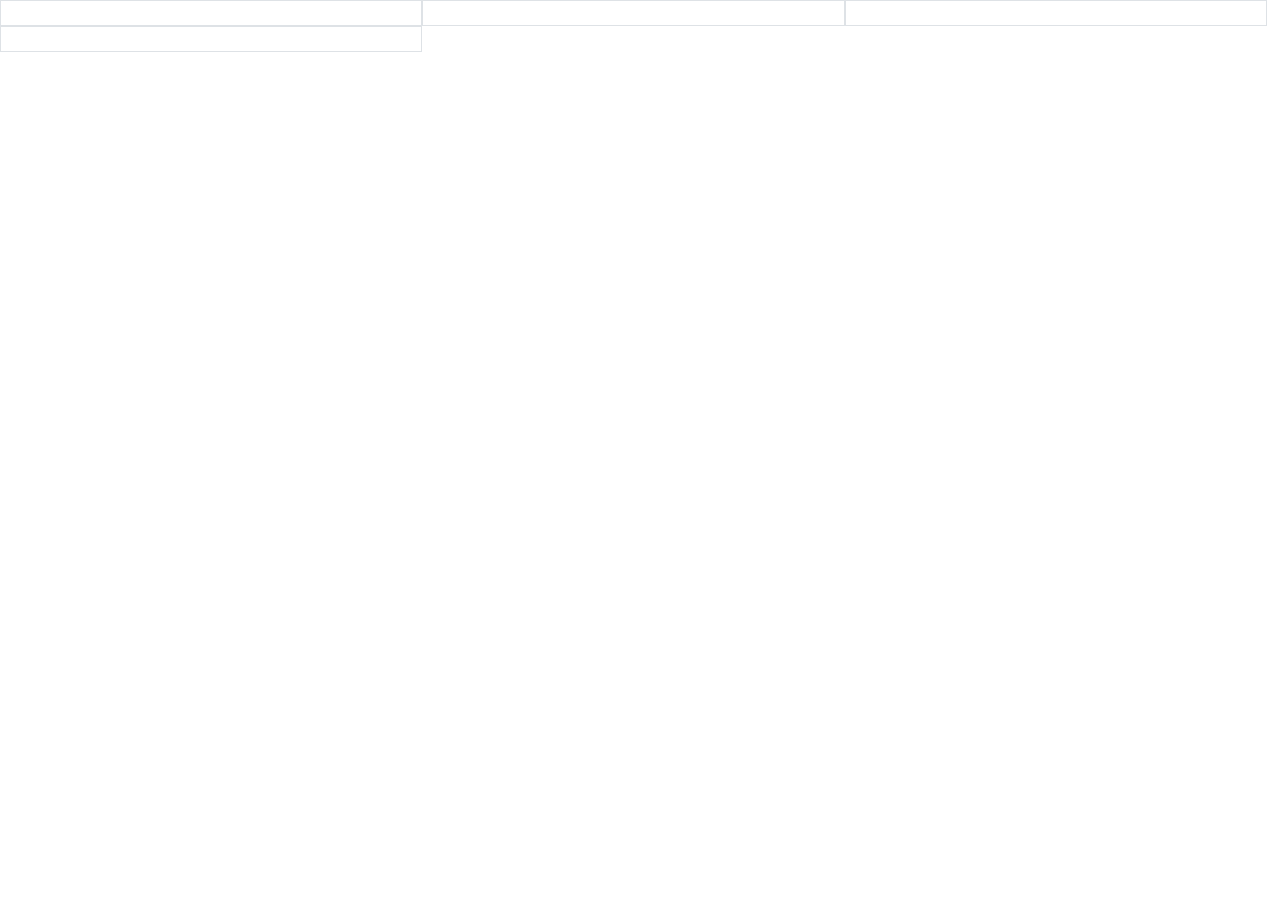
==== test.html @ 45c46583 "first commit, made flipcards" ====
<!DOCTYPE html>
<html lang="en">

<head>
    <title>TEST</title>
    <meta charset="utf-8">
    <meta name="viewport" content="width=device-width, initial-scale=1">
    <!-- BOOTSTRAP -->
    <link rel="stylesheet" href="https://maxcdn.bootstrapcdn.com/bootstrap/4.3.1/css/bootstrap.min.css">

    <link rel="stylesheet" href="./styles/library_style.css">
</head>

<body>
    <div class="d-flex flex-wrap">
        <div class="border test-class">
            <img src="https://preview.ibb.co/bC5ELQ/alex_min.png" alt="" class="img-fluid">
        </div>
        <div class="border test-class">
            <img src="https://preview.ibb.co/bC5ELQ/alex_min.png" alt="" class="img-fluid">
        </div>
        <div class="border test-class">
            <img src="https://preview.ibb.co/bC5ELQ/alex_min.png" alt="" class="img-fluid">
        </div>
        <div class="border test-class">
            <img src="https://preview.ibb.co/bC5ELQ/alex_min.png" alt="" class="img-fluid">
        </div>
    </div>

    <!-- BOOTSTRAP -->
    <script src="https://ajax.googleapis.com/ajax/libs/jquery/3.4.1/jquery.min.js"></script>
    <script src="https://cdnjs.cloudflare.com/ajax/libs/popper.js/1.14.7/umd/popper.min.js"></script>
    <script src="https://maxcdn.bootstrapcdn.com/bootstrap/4.3.1/js/bootstrap.min.js"></script>
</body>
---- styles/library_style.css ----
.cstm-logo {
    height: 100px;
}

.flip-card {
    background-color: transparent;
    width: 33%;
    /*height: auto;*/
    /*border: 1px solid #f1f1f1;*/
    perspective: 1000px; /* Remove this if you don't want the 3D effect */
  }

  .flip-card-inner {
    position: relative;
    width: 100%;
    height: 100%;
    text-align: center;
    transition: transform 0.8s;
    transform-style: preserve-3d;
  }

  .flip-card:hover .flip-card-inner {
    transform: rotateY(180deg);
  }

  .flip-card-front, .flip-card-back {
    position: absolute;
    top:0;
    width: 100%;
    height: 100%;
    backface-visibility: hidden;
  }

  .flip-card-front {
    /*background-color: #bbb;*/
    color: black;
  }

  .flip-card-back {
    background-color: rgb(181, 212, 44);
    color: white;
    transform: rotateY(180deg);
  }


.button-style {
    width: 50%;
    /*background-color: red;
    color: white;*/
}


/* --------------- */

.test-class {
    width: 33%; 
}

.test-img {

}
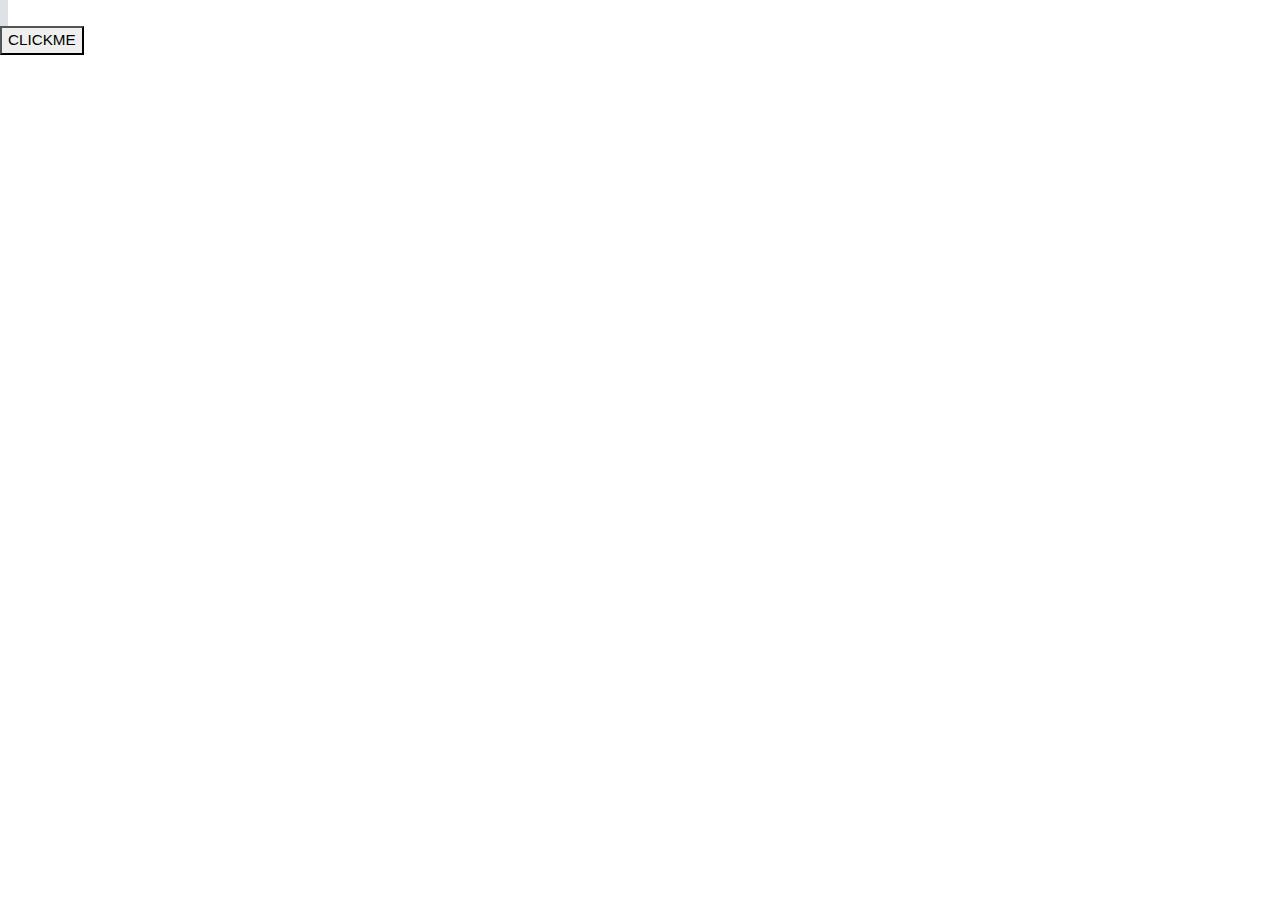
==== commit 886480f1: "completed; added ligthbox and search, made semi-responsive" ====
--- a/test.html
+++ b/test.html
@@ -7,28 +7,43 @@
     <meta name="viewport" content="width=device-width, initial-scale=1">
     <!-- BOOTSTRAP -->
     <link rel="stylesheet" href="https://maxcdn.bootstrapcdn.com/bootstrap/4.3.1/css/bootstrap.min.css">
-
+    <!-- FANCYBOX -->
+    <link rel="stylesheet" href="https://cdn.jsdelivr.net/gh/fancyapps/fancybox@3.5.7/dist/jquery.fancybox.min.css" />
+    <link>
     <link rel="stylesheet" href="./styles/library_style.css">
 </head>
 
 <body>
     <div class="d-flex flex-wrap">
         <div class="border test-class">
-            <img src="https://preview.ibb.co/bC5ELQ/alex_min.png" alt="" class="img-fluid">
+            <a href="https://preview.ibb.co/deD10Q/alex_min.png" data-fancybox="gallery A"
+                data-caption="Caption nr. 1"><img src="https://preview.ibb.co/bC5ELQ/alex_min.png" alt=""
+                    class="img-fluid"></a>
         </div>
         <div class="border test-class">
             <img src="https://preview.ibb.co/bC5ELQ/alex_min.png" alt="" class="img-fluid">
         </div>
         <div class="border test-class">
-            <img src="https://preview.ibb.co/bC5ELQ/alex_min.png" alt="" class="img-fluid">
+            <a href="https://preview.ibb.co/deD10Q/alex_min.png" data-fancybox="gallery A"
+                data-caption="Caption nr. 2"><img src="https://preview.ibb.co/bC5ELQ/alex_min.png" alt=""
+                    class="img-fluid"></a>
         </div>
         <div class="border test-class">
-            <img src="https://preview.ibb.co/bC5ELQ/alex_min.png" alt="" class="img-fluid">
+            <a href="https://preview.ibb.co/deD10Q/alex_min.png" data-fancybox="gallery A"
+                data-caption="Caption nr. 3"><img src="https://preview.ibb.co/bC5ELQ/alex_min.png" alt=""
+                    class="img-fluid"></a>
         </div>
     </div>
+    <a href="https://preview.ibb.co/deD10Q/alex_min.png" data-fancybox="gallery A"
+        data-caption="Caption nr. 3"><button>CLICKME</button></a>
 
     <!-- BOOTSTRAP -->
     <script src="https://ajax.googleapis.com/ajax/libs/jquery/3.4.1/jquery.min.js"></script>
     <script src="https://cdnjs.cloudflare.com/ajax/libs/popper.js/1.14.7/umd/popper.min.js"></script>
     <script src="https://maxcdn.bootstrapcdn.com/bootstrap/4.3.1/js/bootstrap.min.js"></script>
+    <!-- FANCYBOX -->
+    <script src="https://ajax.googleapis.com/ajax/libs/jquery/3.4.1/jquery.min.js"></script>
+    <script src="https://cdn.jsdelivr.net/gh/fancyapps/fancybox@3.5.7/dist/jquery.fancybox.min.js"></script>
+
+
 </body>--- a/styles/library_style.css
+++ b/styles/library_style.css
@@ -1,19 +1,26 @@
+h2 {font-size:calc(10px + 1.5vw);}
+p, .input-group-text, .form-control {
+  font-size: calc(6px + 1vw);
+line-height: calc(6px + 1.1vw)}
+button {font-size:calc(5px + 0.8vw);}
+
+
 .cstm-logo {
-    height: 100px;
+    max-width: 50vw;
 }
 
+
+/* FLIP CARDS */
 .flip-card {
     background-color: transparent;
-    width: 33%;
-    /*height: auto;*/
-    /*border: 1px solid #f1f1f1;*/
-    perspective: 1000px; /* Remove this if you don't want the 3D effect */
+    width: 29%;
+    perspective: 1000px;
   }
 
   .flip-card-inner {
     position: relative;
-    width: 100%;
-    height: 100%;
+    /*width: 100%;*/
+    /*height: 100%;*/
     text-align: center;
     transition: transform 0.8s;
     transform-style: preserve-3d;
@@ -25,7 +32,6 @@
 
   .flip-card-front, .flip-card-back {
     position: absolute;
-    top:0;
     width: 100%;
     height: 100%;
     backface-visibility: hidden;
@@ -44,18 +50,7 @@
 
 
 .button-style {
-    width: 50%;
-    /*background-color: red;
-    color: white;*/
+    width: 70%;
 }
 
 
-/* --------------- */
-
-.test-class {
-    width: 33%; 
-}
-
-.test-img {
-
-}